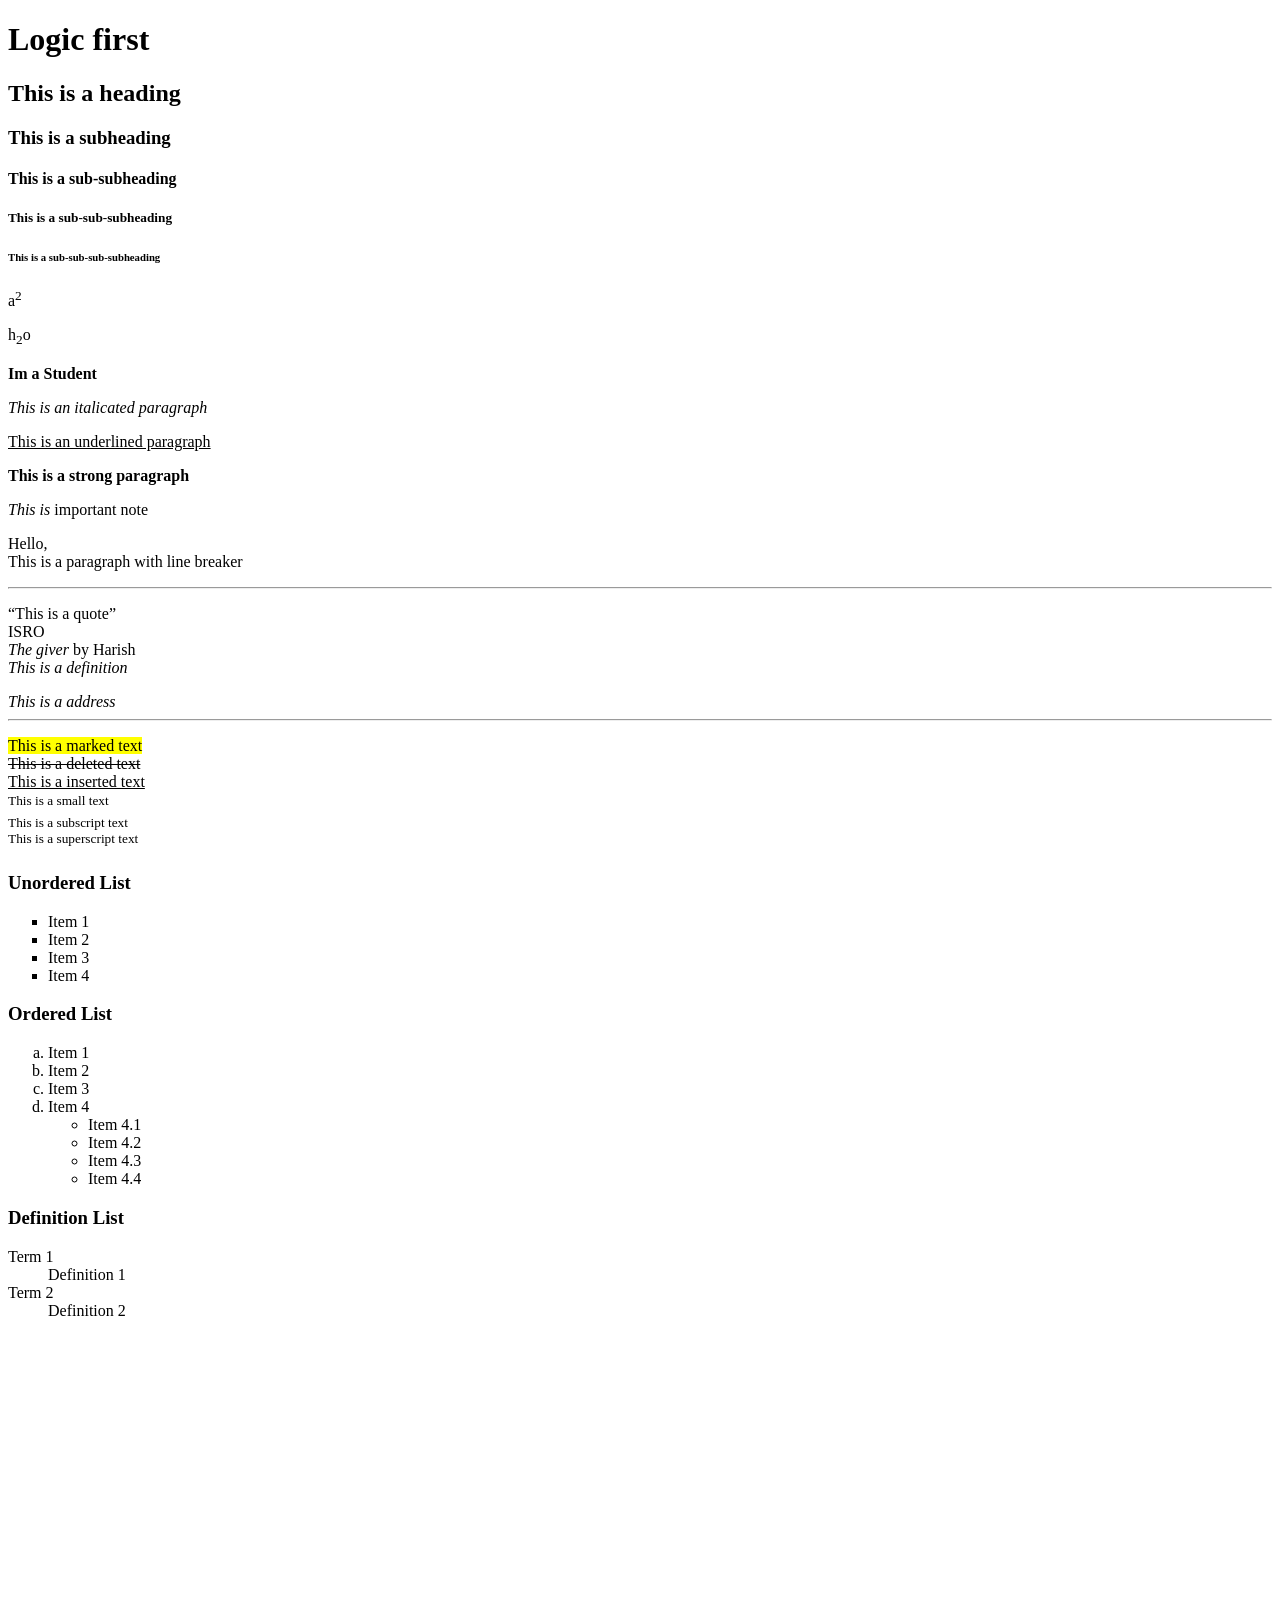
==== index.html @ b6aaab29 "first commit" ====
<!DOCTYPE html>
<html lang="en">
<head>
    <meta charset="UTF-8">
    <meta name="viewport" content="width=device-width, initial-scale=1.0">
    <title>Document</title>
</head>
<body>
    <h1>Logic first</h1>
    <h2>This is a heading</h2>
    <h3>This is a subheading</h3>
    <h4>This is a sub-subheading</h4>
    <h5>This is a sub-sub-subheading</h5>
    <h6>This is a sub-sub-sub-subheading</h6>

    <p>a<sup>2</sup></p>
    <p>h<sub>2</sub>o</p>

    <p><b>Im a Student</b></p>
    <p><i>This is an italicated paragraph</i></p>
    <p><u>This is an underlined paragraph</u></p>

    <p><strong>This is a strong paragraph</strong></p>
    <p><em>This is</em> important note</p>

    <p>
        Hello,<br />
        This is a paragraph with line breaker<br />
        <hr />
    </p>
    <p>
        <q>This is a quote</q><br/>
        <abbr>ISRO</abbr><br/>
        <cite>The giver</cite> by Harish<br/>
        <dfn>This is a definition</dfn>
        <address>This is a address</address>
        <hr/>
    </p>
    <p>
        <mark>This is a marked text</mark><br/>
        <del>This is a deleted text</del><br/>
        <ins>This is a inserted text</ins><br/>
        <!-- <s>This is a strikethrough text</s><br/> -->
        <small>This is a small text</small><br/>
        <sub>This is a subscript text</sub><br/>
        <sup>This is a superscript text</sup><br/>
    </p>

    <h3>Unordered List</h3>
    <ul type="square">
        <li>Item 1</li>
        <li>Item 2</li>
        <li>Item 3</li>
        <li>Item 4</li>
    </ul>
    <h3>Ordered List</h3>
    <ol type="a">
        <li>Item 1</li>
        <li>Item 2</li>
        <li>Item 3</li>
        <li>Item 4</li>
        <ul>
            <li>Item 4.1</li>
            <li>Item 4.2</li>
            <li>Item 4.3</li>
            <li>Item 4.4</li>
        </ul>
    </ol>
    <h3>Definition List</h3>
    <dl>
        <dt>Term 1</dt>
        <dd>Definition 1</dd>
        <dt>Term 2</dt>
        <dd>Definition 2</dd>
    </dl>
    <iframe src="https://www.google.com/maps/embed?pb=!1m18!1m12!1m3!1d7775.767831422112!2d79.32552905951887!3d12.97927586158971!2m3!1f0!2f0!3f0!3m2!1i1024!2i768!4f13.1!3m3!1m2!1s0x3ba907b0424d75b9%3A0x4750551698a91687!2sTiruppur%2C%20Tamil%20Nadu!5e0!3m2!1sen!2sin!4v1789483829268!5m2!1sen!2sin" width="600" height="450" style="border:0;" allowfullscreen="" loading="lazy" referrerpolicy="strict-origin-when-cross-origin">Map</iframe>
</body>
</html>
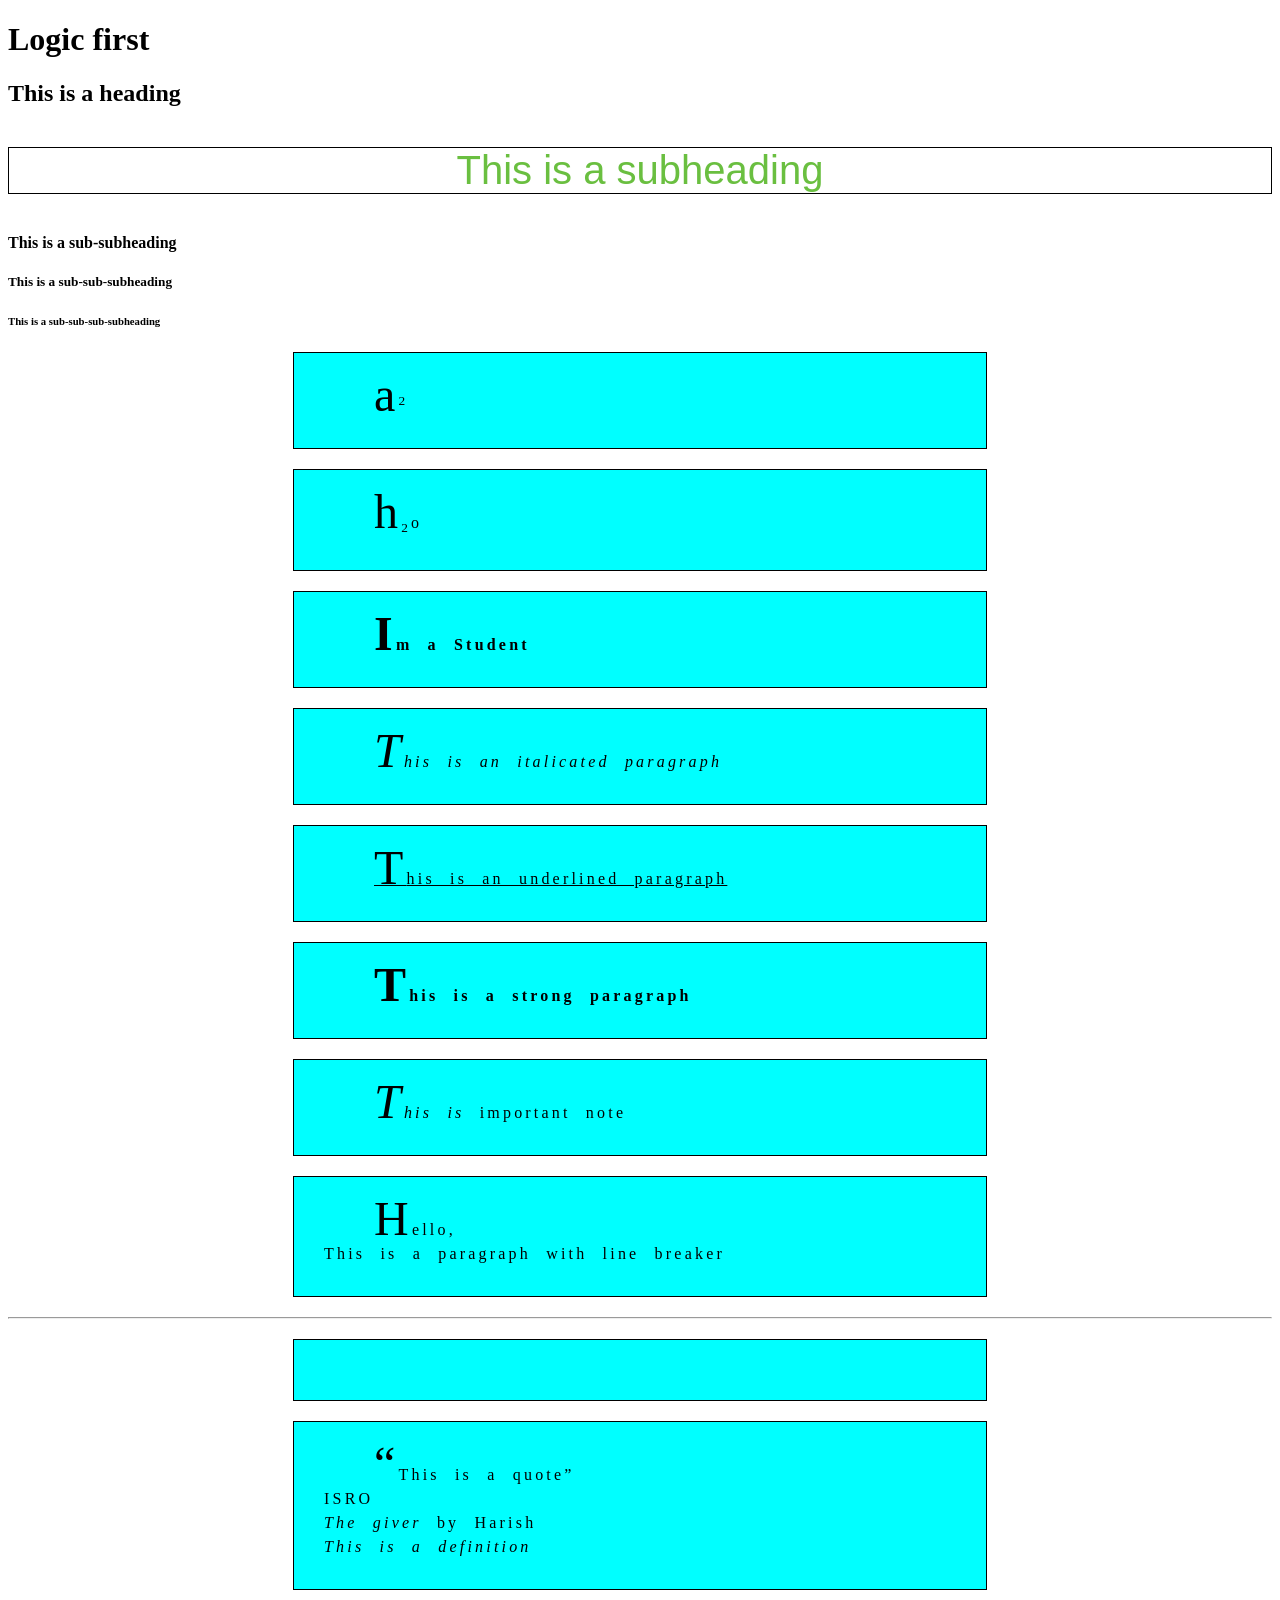
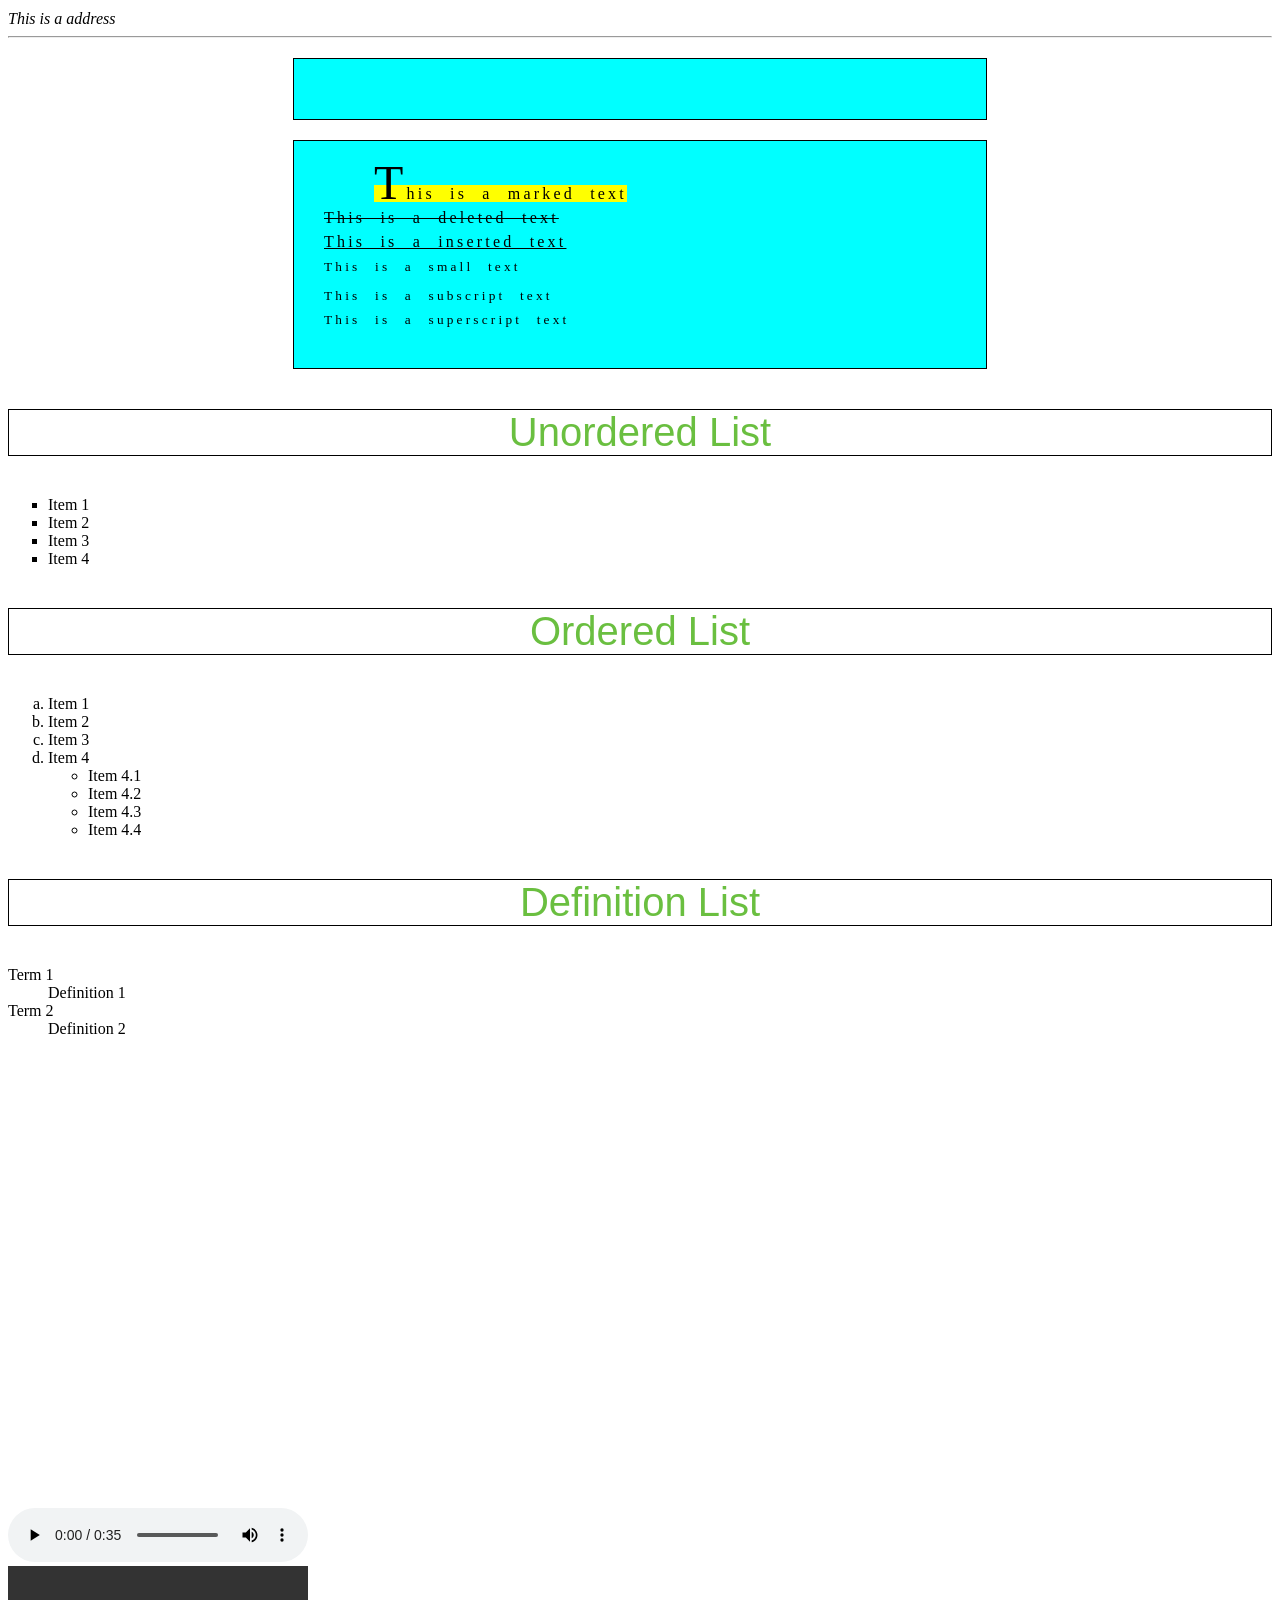
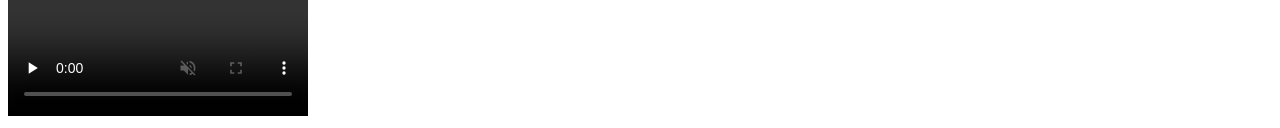
==== commit 465d9d88: "second commit" ====
--- a/index.html
+++ b/index.html
@@ -1,6 +1,7 @@
 <!DOCTYPE html>
 <html lang="en">
 <head>
+    <link rel="stylesheet" href="csss/style.css" type="text/css">
     <meta charset="UTF-8">
     <meta name="viewport" content="width=device-width, initial-scale=1.0">
     <title>Document</title>
@@ -23,7 +24,7 @@
     <p><strong>This is a strong paragraph</strong></p>
     <p><em>This is</em> important note</p>
 
-    <p>
+    <p class="summa">
         Hello,<br />
         This is a paragraph with line breaker<br />
         <hr />
@@ -74,5 +75,12 @@
         <dd>Definition 2</dd>
     </dl>
     <iframe src="https://www.google.com/maps/embed?pb=!1m18!1m12!1m3!1d7775.767831422112!2d79.32552905951887!3d12.97927586158971!2m3!1f0!2f0!3f0!3m2!1i1024!2i768!4f13.1!3m3!1m2!1s0x3ba907b0424d75b9%3A0x4750551698a91687!2sTiruppur%2C%20Tamil%20Nadu!5e0!3m2!1sen!2sin!4v1789483829268!5m2!1sen!2sin" width="600" height="450" style="border:0;" allowfullscreen="" loading="lazy" referrerpolicy="strict-origin-when-cross-origin">Map</iframe>
+
+    <div>
+    <audio controls src="media/song.mp3" type="audio/mpeg" preload="metadata" loop>Your Browser does not support the audio element.</audio>
+    </div>
+    <div>
+        <video controls src="media/vedio.mp4" type="video/mp4" preload="none" muted>Your Browser does not support the video element.</video>
+    </div>
 </body>
 </html>
--- a/csss/style.css
+++ b/csss/style.css
@@ -0,0 +1,37 @@
+h3{
+    color: rgb(100,100,200);
+    color: #000000;
+    color: hsl(100, 50%, 50%);
+    /* background-color: rgba(0,0, 0,0.8); */
+    font-family:Arial, Helvetica, sans-serif;
+    font-size: 40px;
+    font-weight: normal;
+    text-align: center;
+    border: 1px solid black;
+}
+p{
+    font-family: Georgia, 'Times New Roman', serif;
+    font-size: 16px;
+    line-height: 1.5em;
+    letter-spacing: 0.2em;
+    word-spacing: 0.5em;
+    text-align: justify;
+    text-indent: 50px;
+    border: 1px solid black;
+    width: 50%;
+    background-color:aqua;
+    padding: 30px;
+    margin: 20px auto 20px auto;
+}
+p::first-letter{
+    font-size: 3em; 
+}
+a:visited{
+    color: red
+}
+a:link{
+    color:black;
+}
+a:hover{
+    color: blue; 
+}
